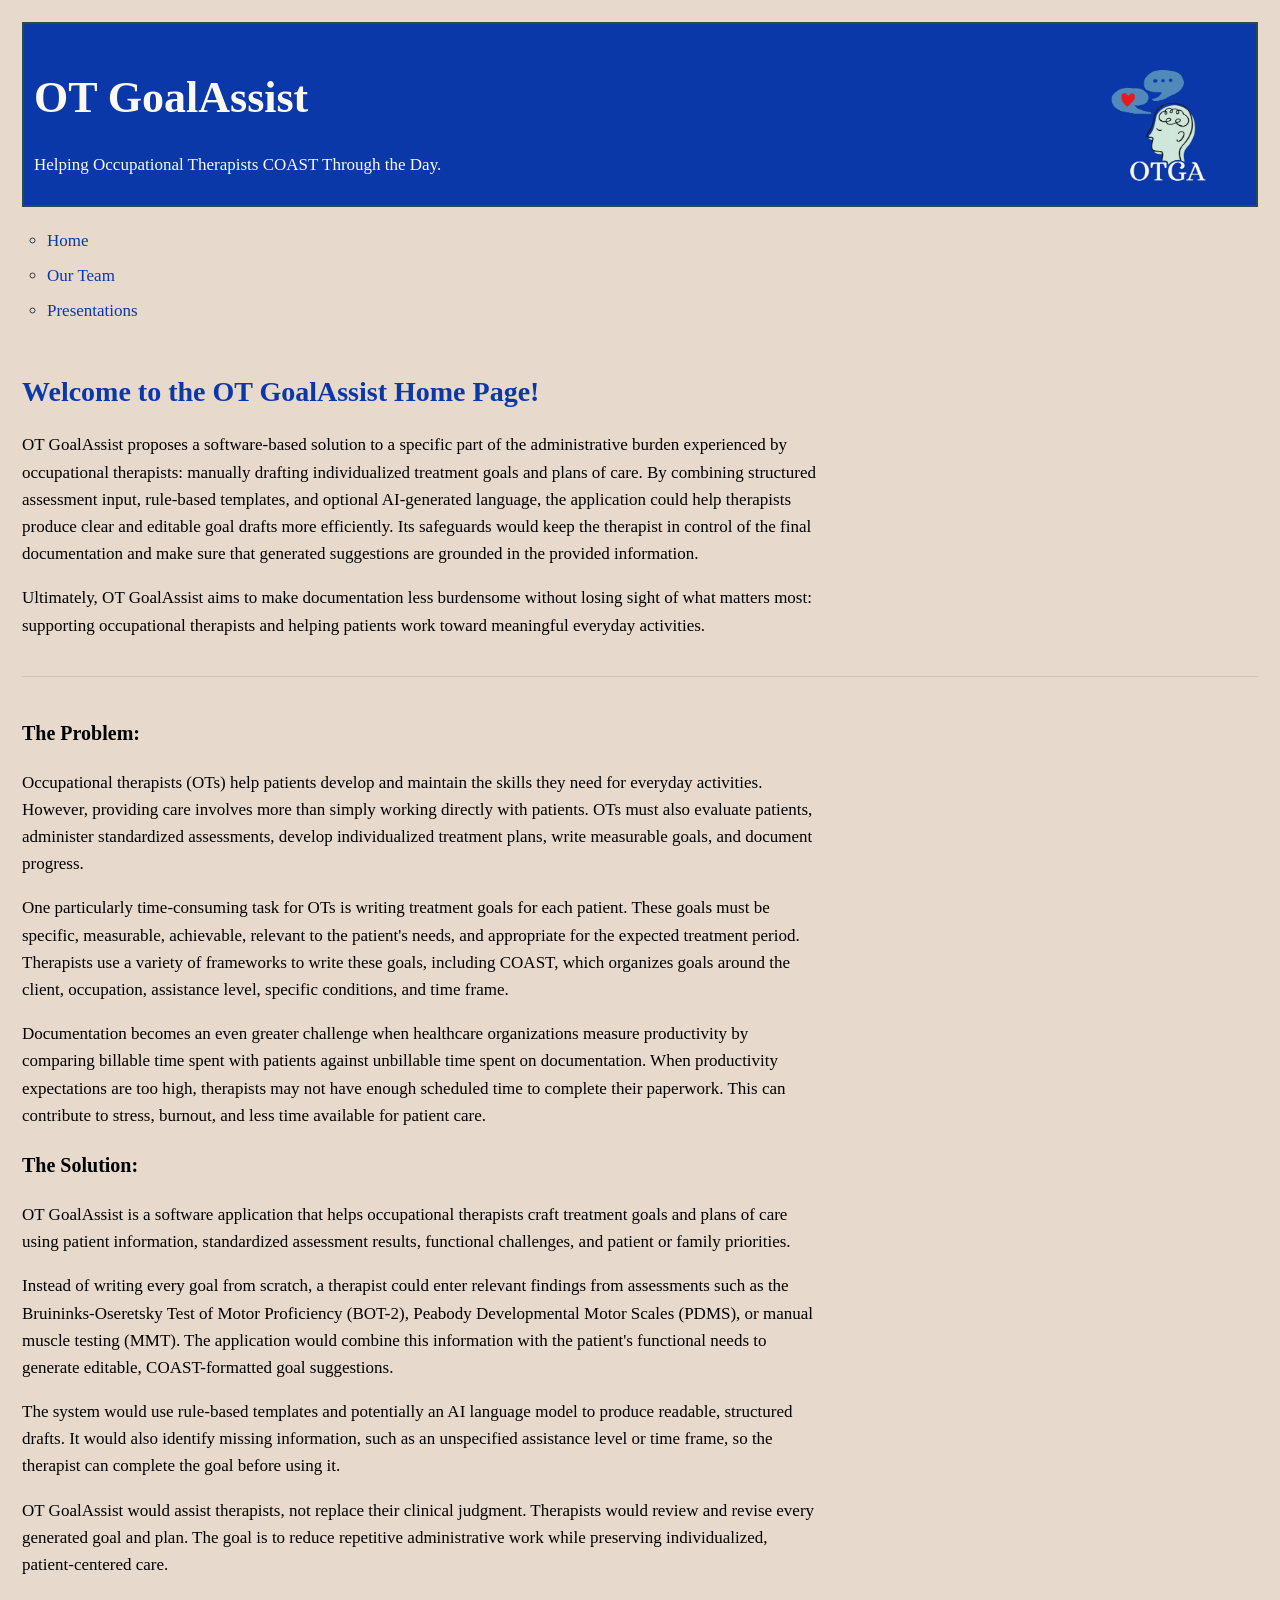
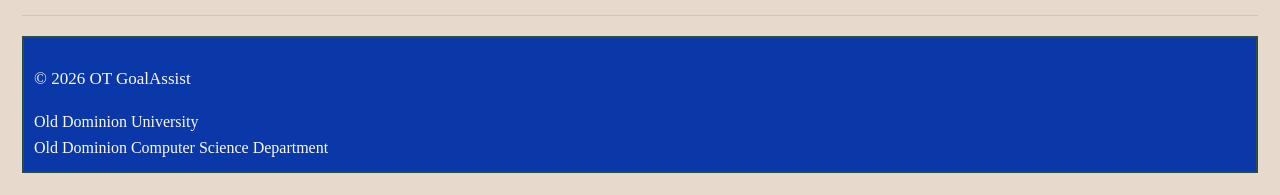
==== index.html @ dee78c77 "Update index.html" ====
<!DOCTYPE html>
<html lang="en">
<head>
    <meta charset="UTF-8">
    <meta name="viewport" content="width=device-width, initial-scale=1.0">
    <title>OT GoalAssist - Home Page</title>
  
    <link rel="stylesheet" href="style.css">
    <link rel="stylesheet" href="std.css">
</head>
<body>
    <header class="site-header" style="border: 2px solid #2a4d40; padding: 10px; background-color: #0b38a8;">
        <div class="container header-inner">
            <img src="otga.png" alt="OTGA logo" class="logo" />
            <div class="brand">
                <h1>OT GoalAssist</h1>
                <p class="p2">Helping Occupational Therapists COAST Through the Day.</p>
            </div>
        </div>
    </header>

<nav class="main-nav">
        <div class="container nav-inner">
            <ul>
                <li><a href="index.html">Home</a></li>
                <li><a href="bios.html">Our Team</a></li>
                <li><a href="ppt.html">Presentations</a></li>
            </ul>  
        </div>
    </nav>

    <main class="home">
        <section class="welcome-section">
            <h2>Welcome to the OT GoalAssist Home Page!</h2>
            <p>
                OT GoalAssist proposes a software-based solution to a specific part of the administrative
                burden experienced by occupational therapists: manually drafting individualized
                treatment goals and plans of care. By combining structured assessment input, rule-based
                templates, and optional AI-generated language, the application could help therapists produce clear and editable goal drafts more efficiently. Its safeguards would keep the
                therapist in control of the final documentation and make sure that generated suggestions
                are grounded in the provided information.
            </p>
            <p> </p>
            <p>
                Ultimately, OT GoalAssist aims to make documentation less burdensome without losing
                sight of what matters most: supporting occupational therapists and helping patients work
                toward meaningful everyday activities.
            </p>
        </section>

        <section class="The-Problem">
            <h3></h3>
            <p>
                
              </p>
            <h3></h3>
            <p>
                
              </p>
            <h3>The Problem:</h3>
            <p>
                Occupational therapists (OTs) help patients develop and maintain the skills they need for
                everyday activities. However, providing care involves more than simply working directly
                with patients. OTs must also evaluate patients, administer standardized assessments,
                develop individualized treatment plans, write measurable goals, and document progress.
              </p>
            <p> </p>
              <p>
                One particularly time-consuming task for OTs is writing treatment goals for each patient.
                These goals must be specific, measurable, achievable, relevant to the patient's needs, and
                appropriate for the expected treatment period. Therapists use a variety of frameworks to
                write these goals, including COAST, which organizes goals around the client, occupation,
                assistance level, specific conditions, and time frame.
              </p>
            <p> </p>
               <p> 
                Documentation becomes an even greater challenge when healthcare organizations
                measure productivity by comparing billable time spent with patients against unbillable
                time spent on documentation. When productivity expectations are too high, therapists
                may not have enough scheduled time to complete their paperwork. This can contribute to
                stress, burnout, and less time available for patient care.
            </p>
          <h3>The Solution:</h3>
            <p>
                OT GoalAssist is a software application that helps occupational therapists craft treatment
                goals and plans of care using patient information, standardized assessment results,
                functional challenges, and patient or family priorities.
              </p>
            <p> </p>
            <p>
                Instead of writing every goal from scratch, a therapist could enter relevant findings from
                assessments such as the Bruininks-Oseretsky Test of Motor Proficiency (BOT-2),
                Peabody Developmental Motor Scales (PDMS), or manual muscle testing (MMT). The
                application would combine this information with the patient's functional needs to
                generate editable, COAST-formatted goal suggestions.
              </p>
            <p> </p>
            <p>
                The system would use rule-based templates and potentially an AI language model to
                produce readable, structured drafts. It would also identify missing information, such as an
                unspecified assistance level or time frame, so the therapist can complete the goal before
                using it.
              </p>
            <p> </p>
            <p>
                OT GoalAssist would assist therapists, not replace their clinical judgment.
                Therapists would review and revise every generated goal and plan. The goal is to reduce
                repetitive administrative work while preserving individualized, patient-centered care.
            </p>
        </section>
    </main>

    <footer class="site-footer" style="border: 2px solid #2a4d40; padding: 10px; background-color: #0b38a8; margin-top: 20px;">
        <p class="p2">© 2026 OT GoalAssist</p> <a href="http://www.odu.edu/" style="color: #fcf9f2;">Old Dominion University</a> <br> <a href="http://www.cs.odu.edu" style="color: #fcf9f2;">Old Dominion Computer Science Department</a>
    </footer>

</body>
</html>
---- std.css ----
body {
    font-family: Cambria, Cochin, Georgia, Times, 'Times New Roman', serif;
    background-color: #e7d9cb;
    color: #2f3e46;
    margin: 22px;
    line-height: 1.6;
}

h1 {
    color: #fcf9f2;
    font-size: 44px;
    margin-bottom: 10px;
}

h2 {
    color: #0b38a8;
    font-size: 28px;
    margin-top: 25px;
    margin-bottom: 10px;
}

h3 {
    color: #000000;
    font-size: 20px;
}

p {
    color: #000000;
    font-size: 17px;
    max-width: 800px;
}

ul {
    list-style-type: circle;
    padding-left: 25px;
    margin-top: 10px;
    color: #2f3e46;
}

li {
    font-size: 17px;
    margin-bottom: 8px;
}

body > * {
    margin-bottom: 20px;
}

section {
    padding-bottom: 20px;
    margin-bottom: 20px;
    border-bottom: 1px solid #d4c4b6; 
    overflow: hidden; 
}

img {
    float: right;
    margin: 0 0 15px 20px;
    width: 200px;
    border-radius: 6px;
}

a {
    color: #0b38a8;
    text-decoration: none;
    transition: color 0.3s ease;
}

a:hover {
    color: #2a4d40;
    text-decoration: underline;
}

.p2 {
    color: #fcf9f2;
}

.logo {
    height: 135px;
    width: auto;
    object-fit: contain;
}

.portrait {
    border-radius: 50%;
    float: right;
    object: cover;
    height: 220px;
    width: 180px;
    margin: 0 0 10px 20px;
    object-position: center bottom;
}
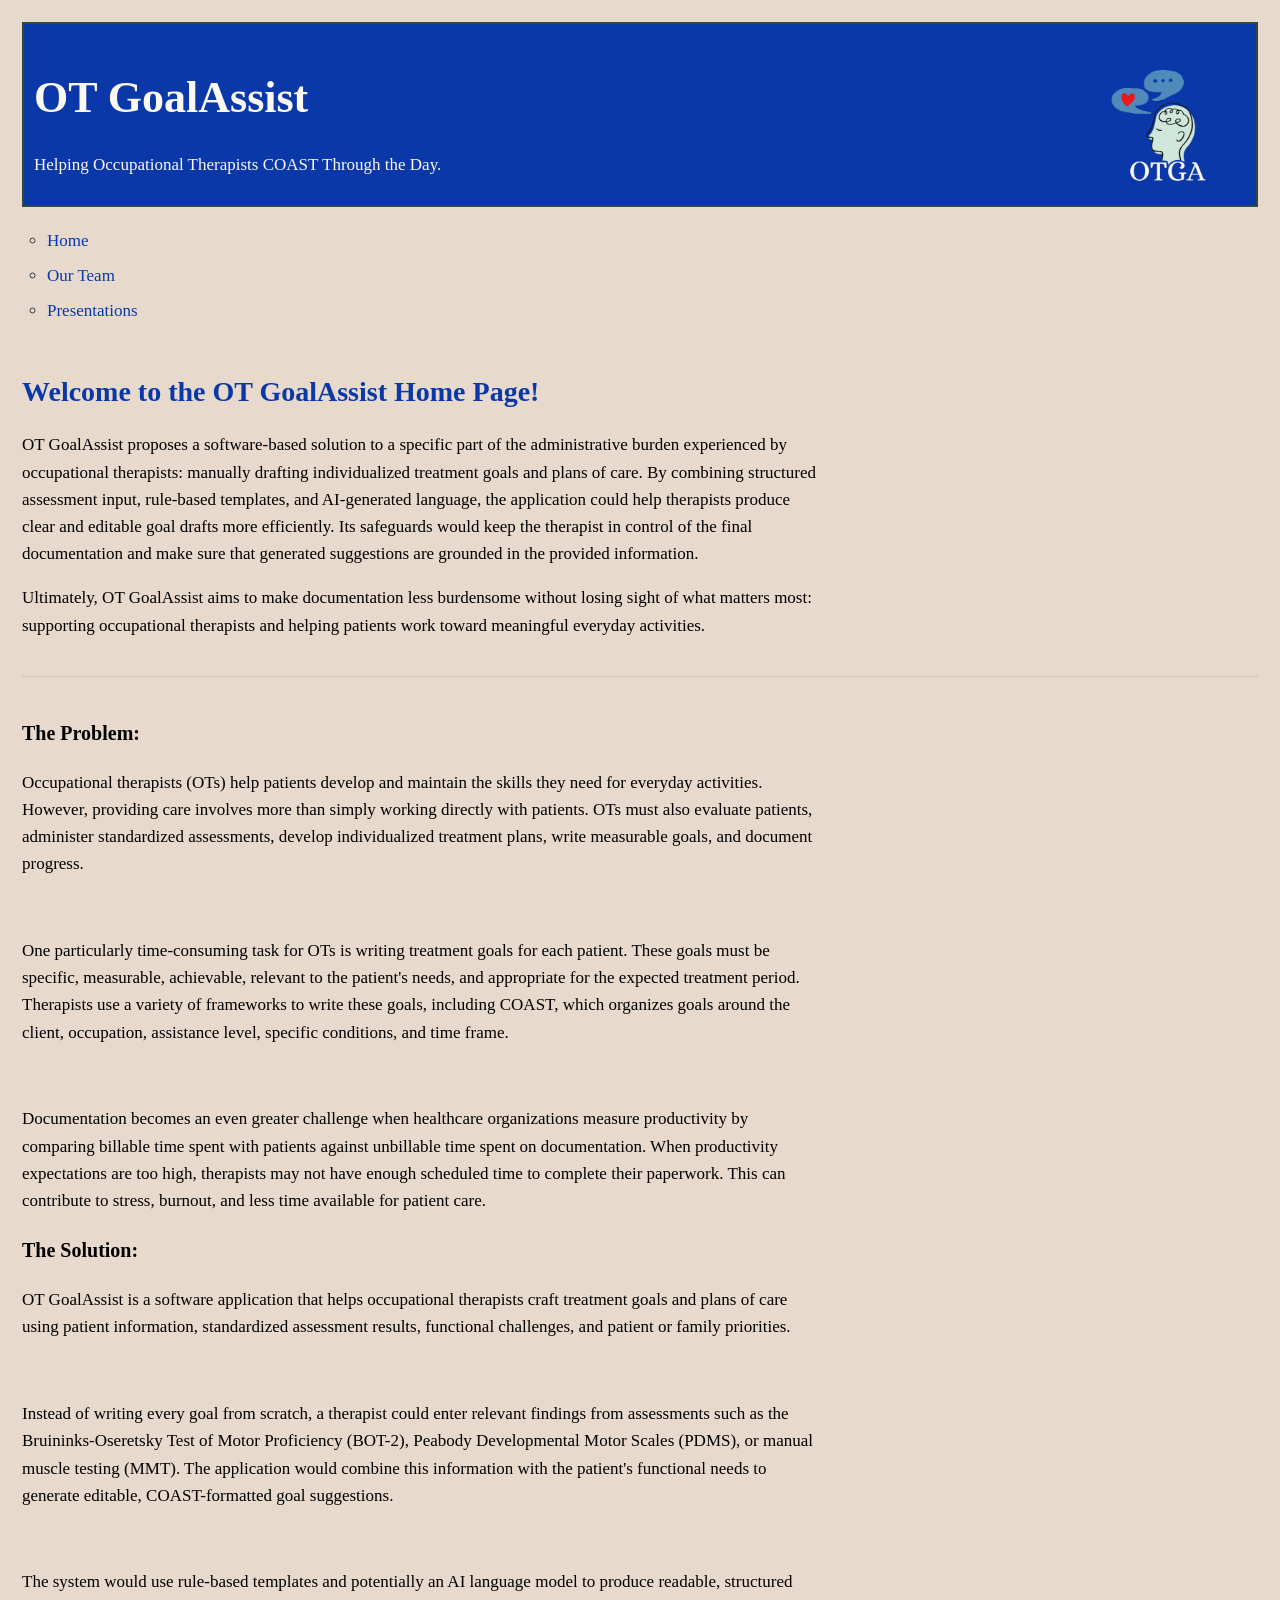
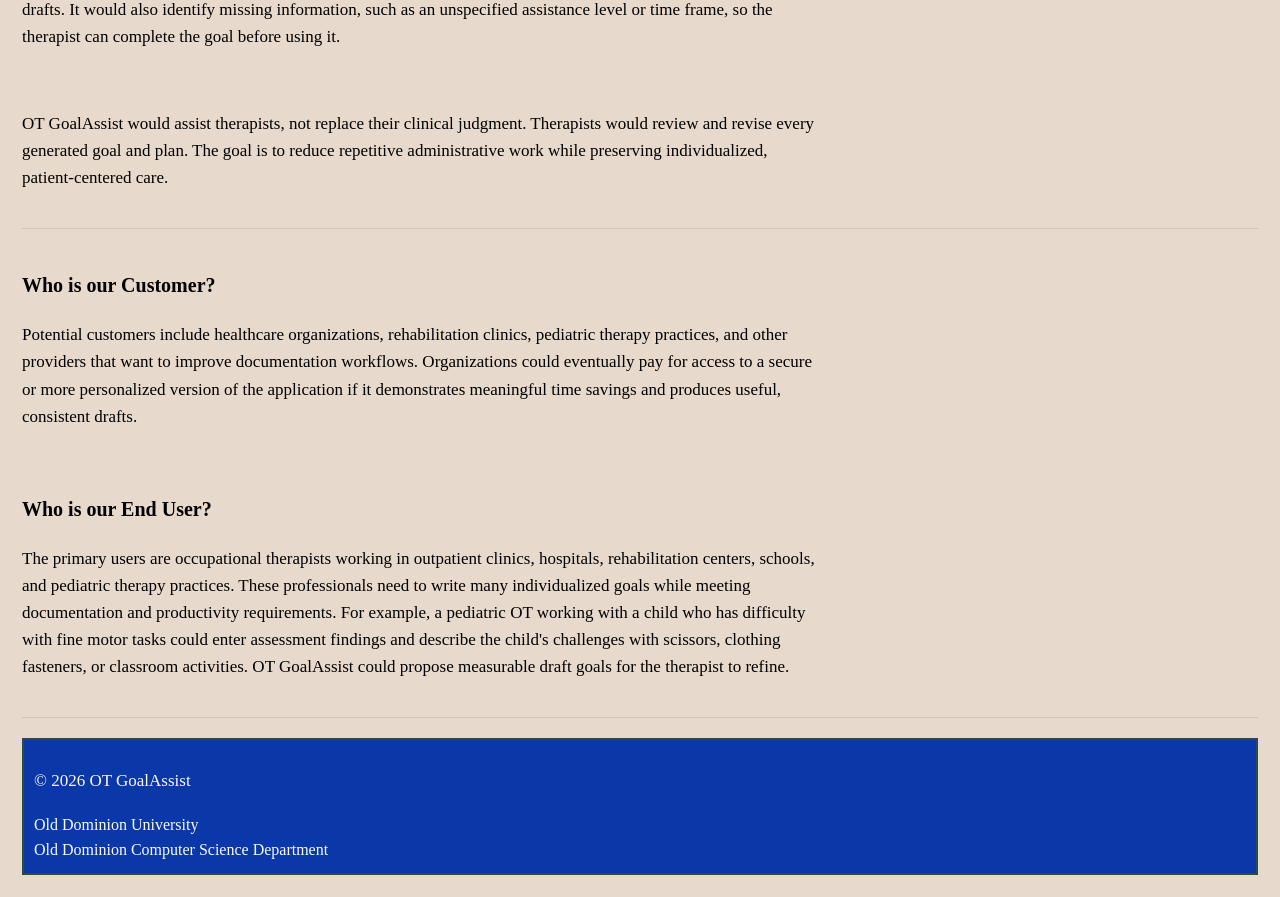
==== commit 5b1d066a: "customer and end user" ====
--- a/index.html
+++ b/index.html
@@ -36,7 +36,7 @@
                 OT GoalAssist proposes a software-based solution to a specific part of the administrative
                 burden experienced by occupational therapists: manually drafting individualized
                 treatment goals and plans of care. By combining structured assessment input, rule-based
-                templates, and optional AI-generated language, the application could help therapists produce clear and editable goal drafts more efficiently. Its safeguards would keep the
+                templates, and AI-generated language, the application could help therapists produce clear and editable goal drafts more efficiently. Its safeguards would keep the
                 therapist in control of the final documentation and make sure that generated suggestions
                 are grounded in the provided information.
             </p>
@@ -64,7 +64,7 @@
                 with patients. OTs must also evaluate patients, administer standardized assessments,
                 develop individualized treatment plans, write measurable goals, and document progress.
               </p>
-            <p> </p>
+            <br>
               <p>
                 One particularly time-consuming task for OTs is writing treatment goals for each patient.
                 These goals must be specific, measurable, achievable, relevant to the patient's needs, and
@@ -72,7 +72,7 @@
                 write these goals, including COAST, which organizes goals around the client, occupation,
                 assistance level, specific conditions, and time frame.
               </p>
-            <p> </p>
+            <br>
                <p> 
                 Documentation becomes an even greater challenge when healthcare organizations
                 measure productivity by comparing billable time spent with patients against unbillable
@@ -86,7 +86,7 @@
                 goals and plans of care using patient information, standardized assessment results,
                 functional challenges, and patient or family priorities.
               </p>
-            <p> </p>
+            <br>
             <p>
                 Instead of writing every goal from scratch, a therapist could enter relevant findings from
                 assessments such as the Bruininks-Oseretsky Test of Motor Proficiency (BOT-2),
@@ -94,19 +94,39 @@
                 application would combine this information with the patient's functional needs to
                 generate editable, COAST-formatted goal suggestions.
               </p>
-            <p> </p>
+            <br>
             <p>
                 The system would use rule-based templates and potentially an AI language model to
                 produce readable, structured drafts. It would also identify missing information, such as an
                 unspecified assistance level or time frame, so the therapist can complete the goal before
                 using it.
               </p>
-            <p> </p>
+            <br>
             <p>
                 OT GoalAssist would assist therapists, not replace their clinical judgment.
                 Therapists would review and revise every generated goal and plan. The goal is to reduce
                 repetitive administrative work while preserving individualized, patient-centered care.
             </p>
+        </section>
+        <section>
+            <h3>Who is our Customer?</h3>
+                <p>
+                Potential customers include healthcare organizations, rehabilitation clinics, pediatric therapy
+                practices, and other providers that want to improve documentation workflows. Organizations
+                could eventually pay for access to a secure or more personalized version of the application if
+                it demonstrates meaningful time savings and produces useful, consistent drafts.
+                </p>
+            <br>
+            <h3>Who is our End User?</h3>
+                <p>
+                The primary users are occupational therapists working in outpatient clinics, hospitals,
+                rehabilitation centers, schools, and pediatric therapy practices. These professionals need to
+                write many individualized goals while meeting documentation and productivity
+                requirements. For example, a pediatric OT working with a child who has difficulty with fine motor tasks
+                could enter assessment findings and describe the child's challenges with scissors, clothing
+                fasteners, or classroom activities. OT GoalAssist could propose measurable draft goals for
+                the therapist to refine.
+                </p>
         </section>
     </main>
 
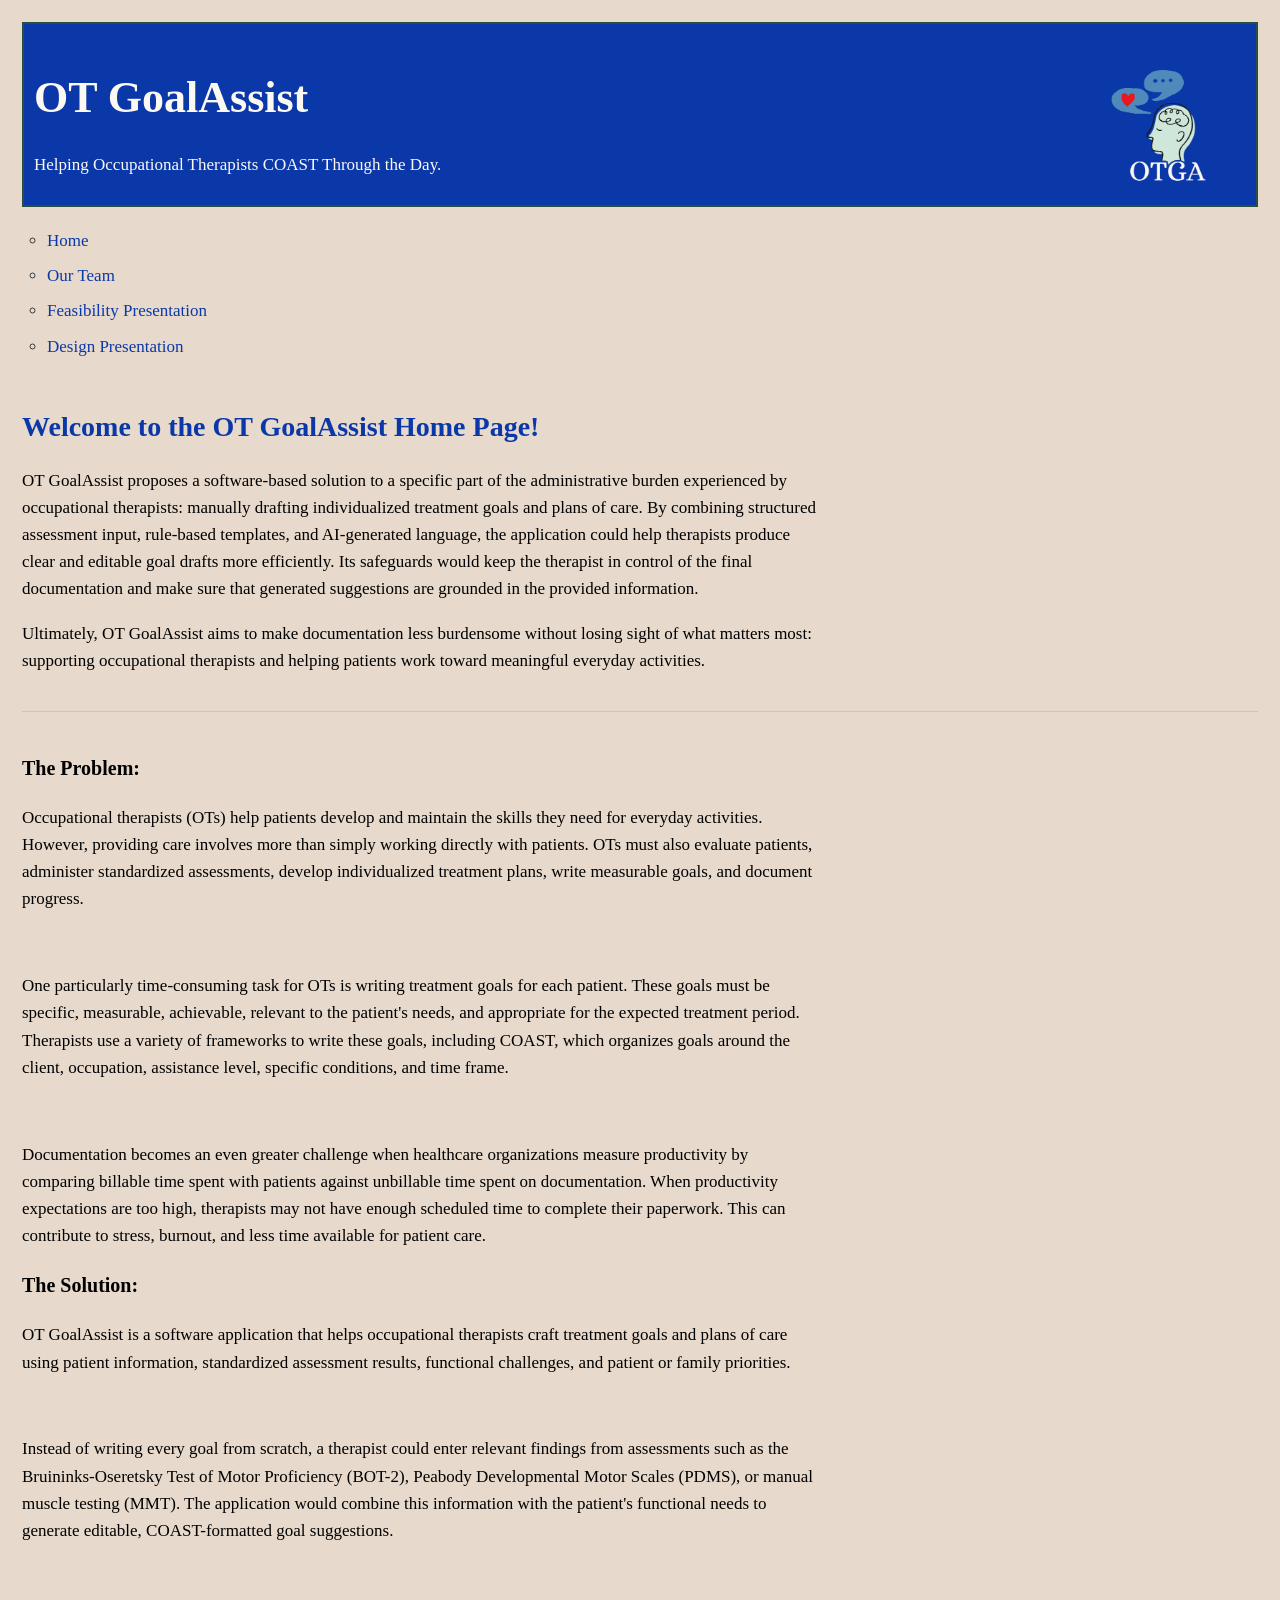
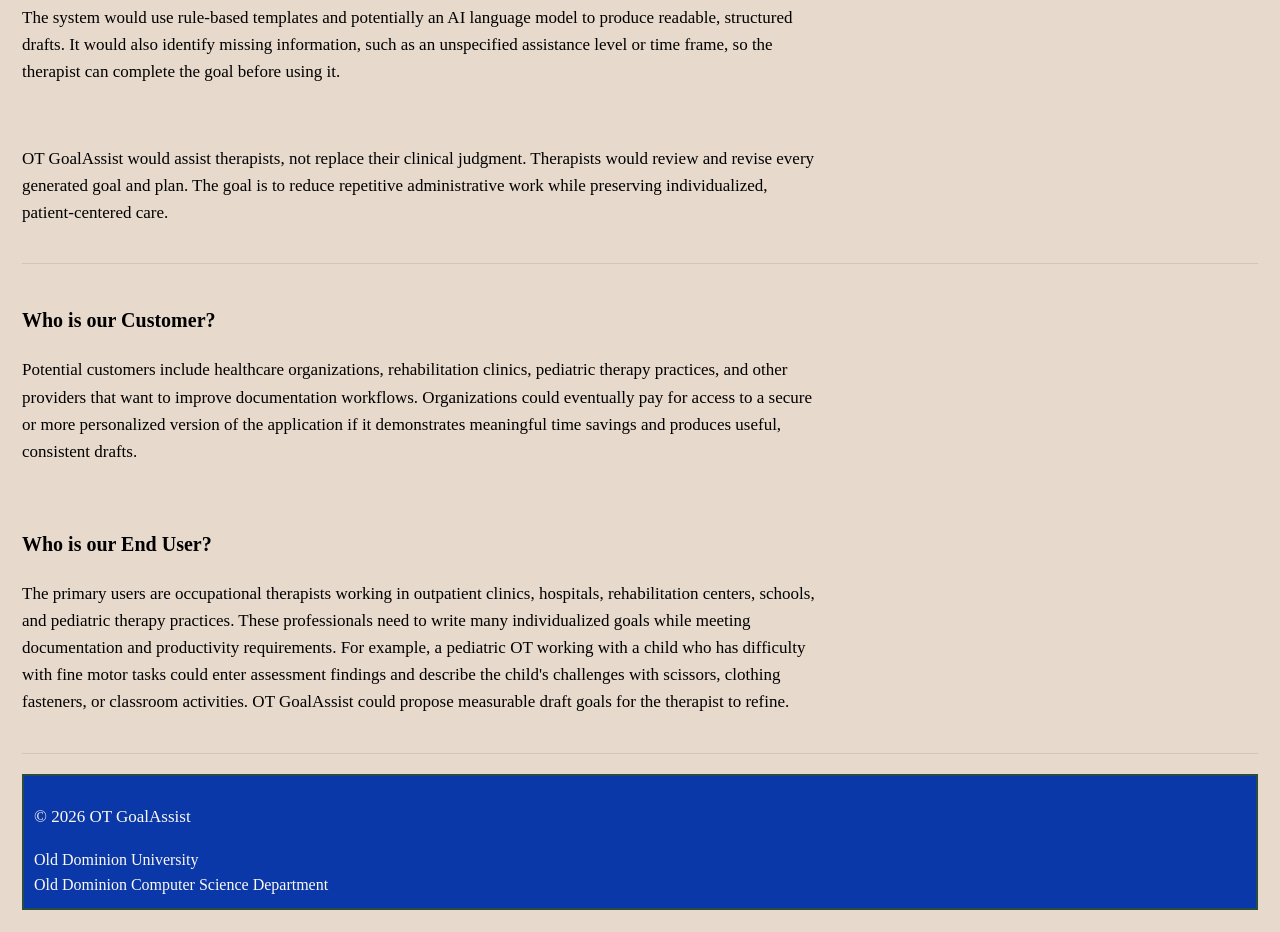
==== commit 9fd0107e: "Update index.html" ====
--- a/index.html
+++ b/index.html
@@ -24,7 +24,8 @@
             <ul>
                 <li><a href="index.html">Home</a></li>
                 <li><a href="bios.html">Our Team</a></li>
-                <li><a href="ppt.html">Presentations</a></li>
+                <li><a href="ppt.html">Feasibility Presentation</a></li>
+                <li><a href="designppt.html">Design Presentation</a></li>
             </ul>  
         </div>
     </nav>
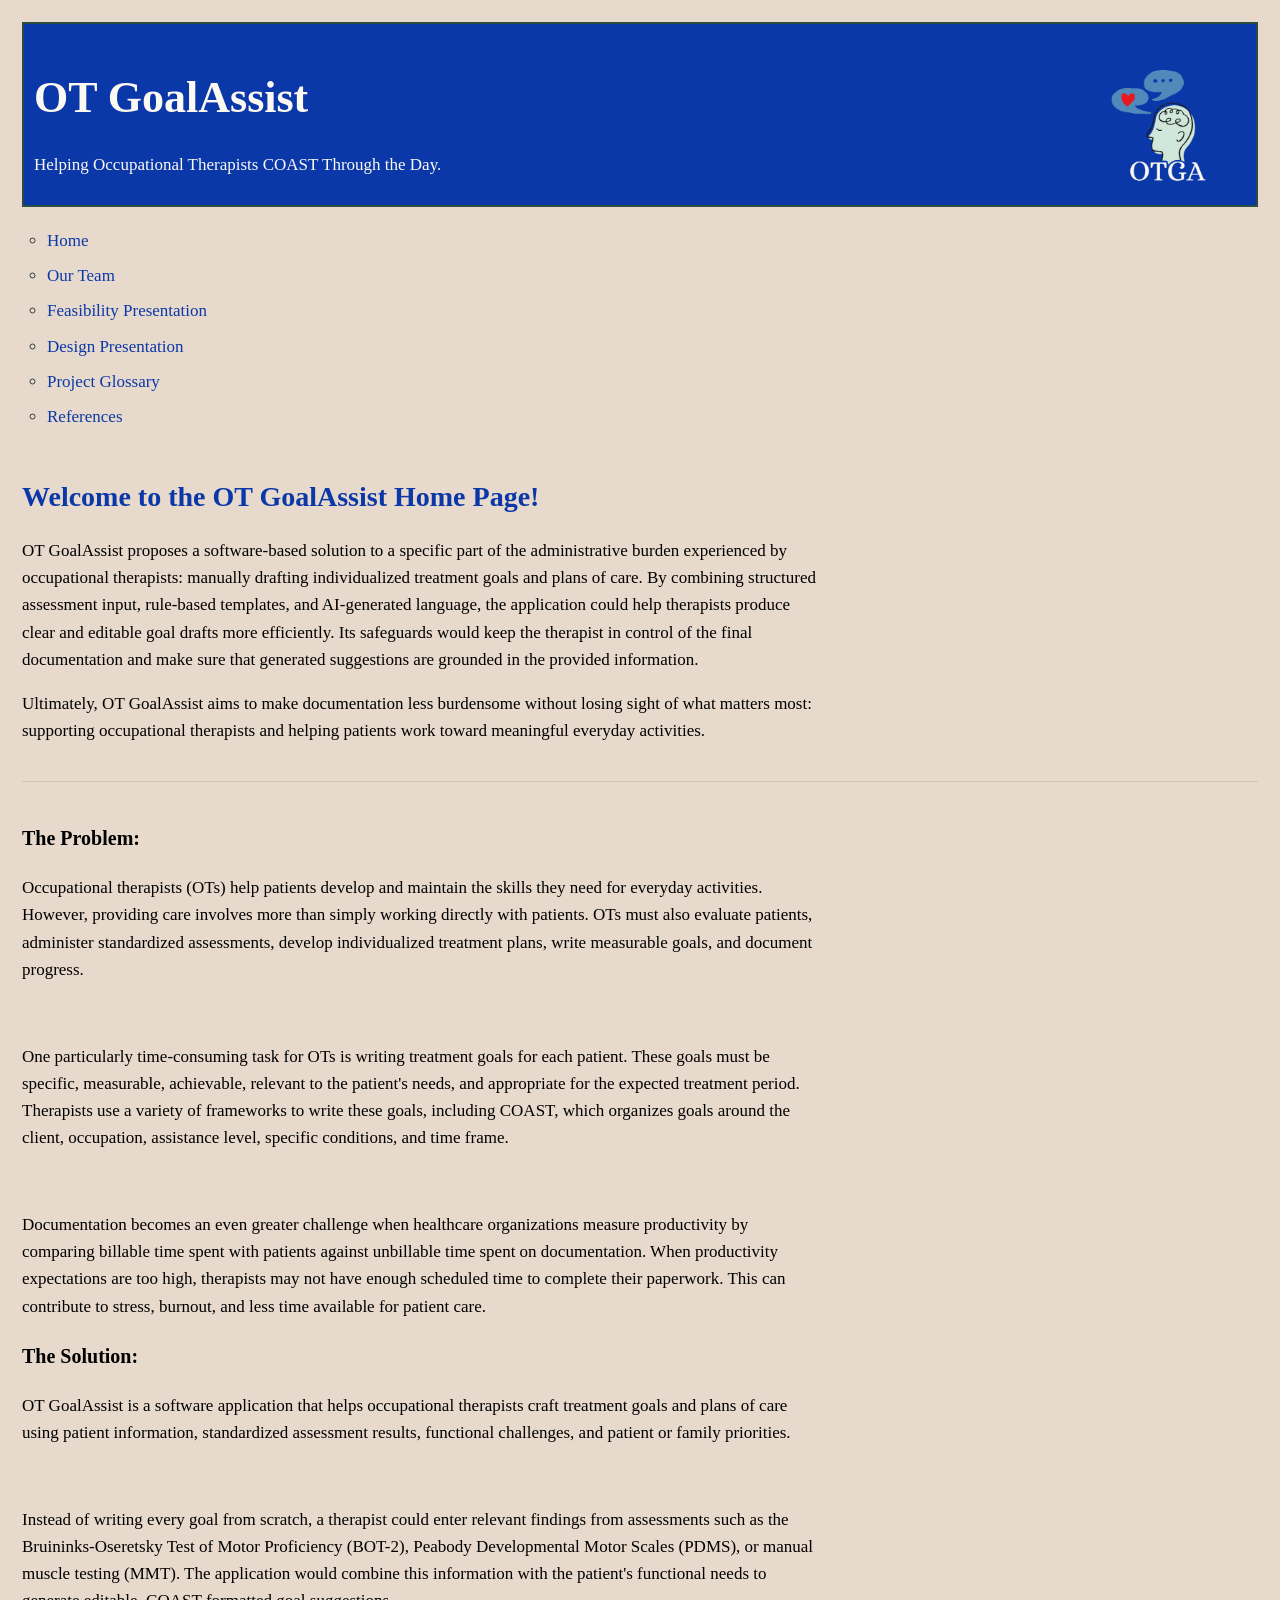
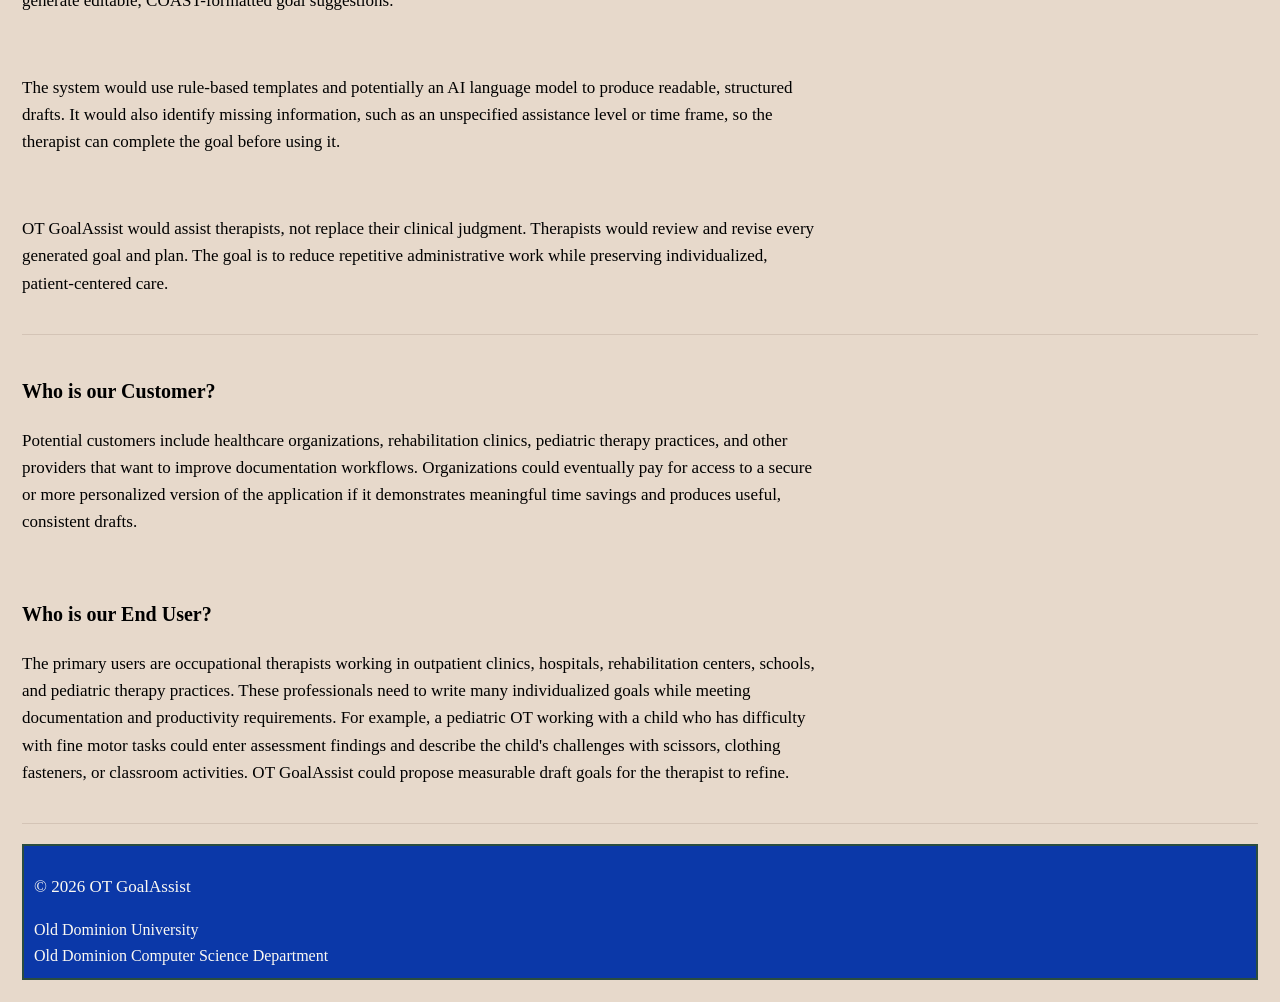
==== commit a2b3f1c3: "Update index.html" ====
--- a/index.html
+++ b/index.html
@@ -26,6 +26,8 @@
                 <li><a href="bios.html">Our Team</a></li>
                 <li><a href="ppt.html">Feasibility Presentation</a></li>
                 <li><a href="designppt.html">Design Presentation</a></li>
+                <li><a href="glos.html">Project Glossary</a></li>
+                <li><a href="ref.html">References</a></li> 
             </ul>  
         </div>
     </nav>
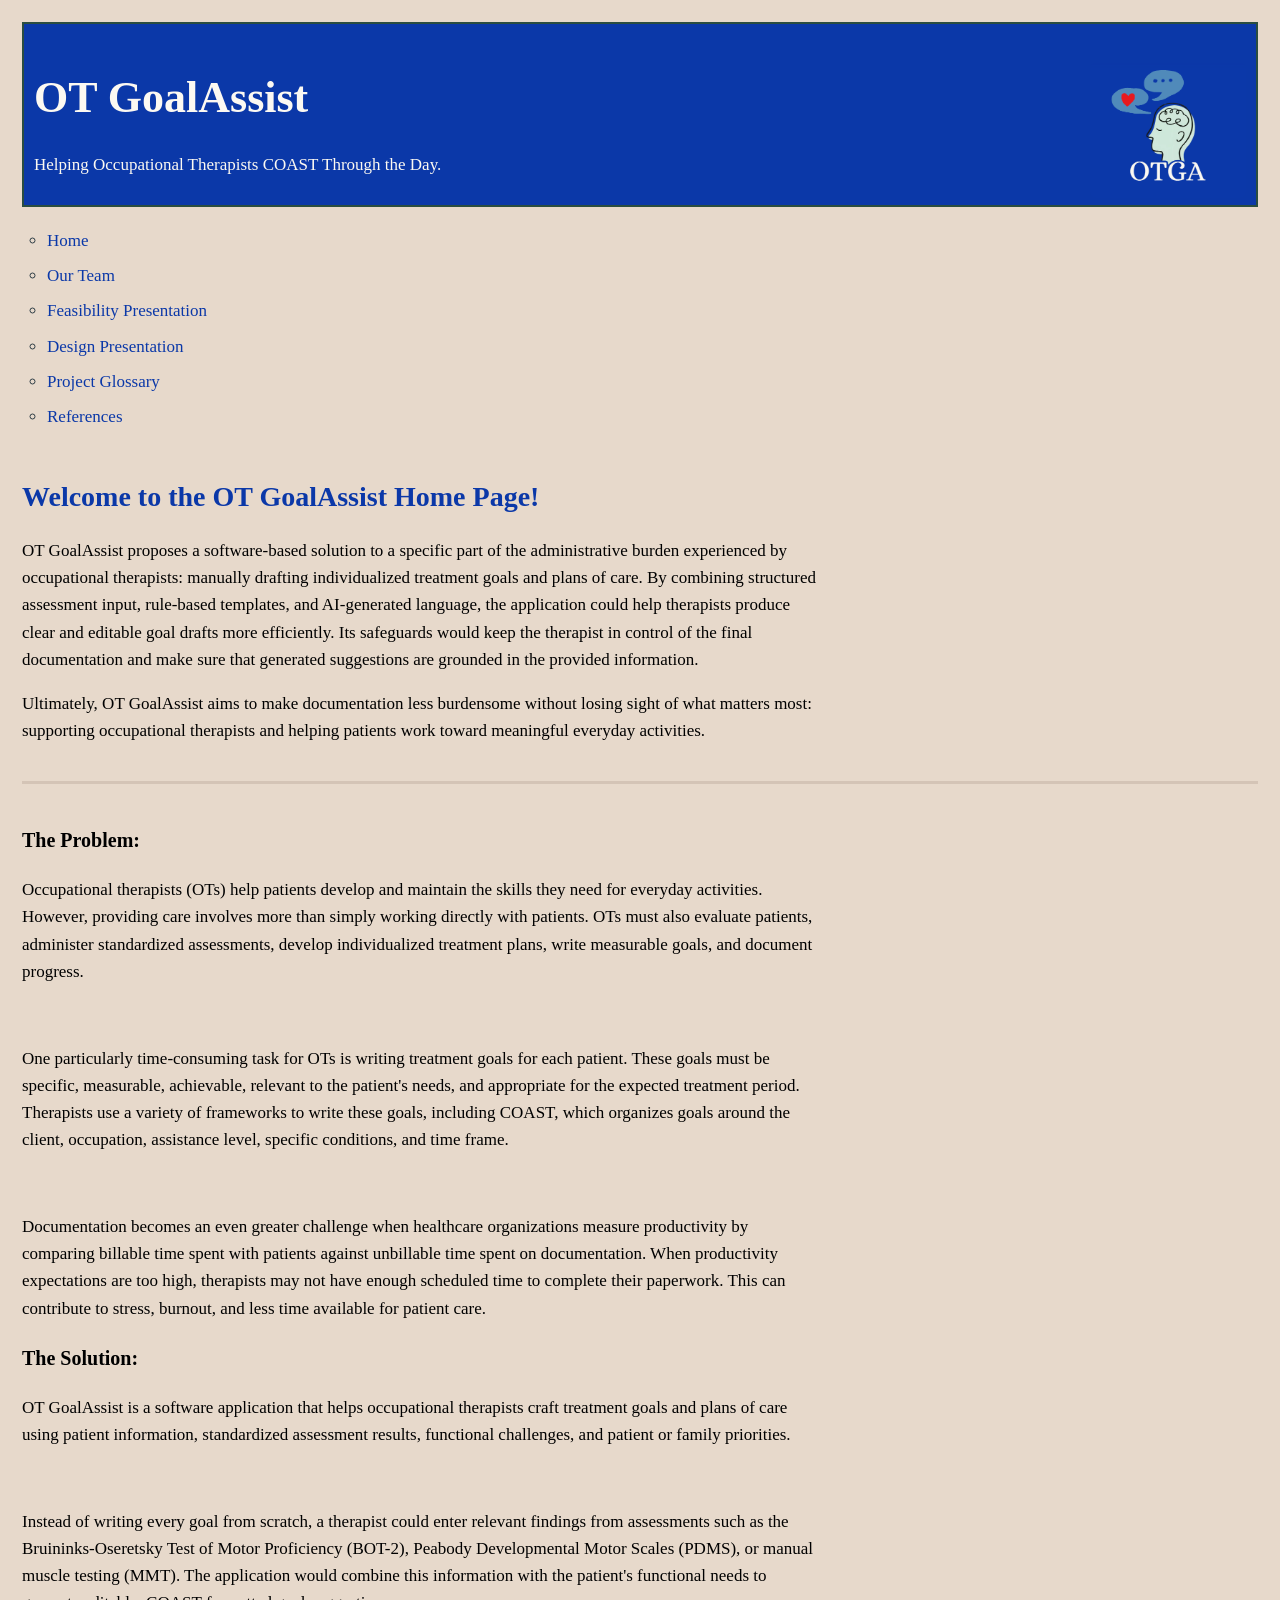
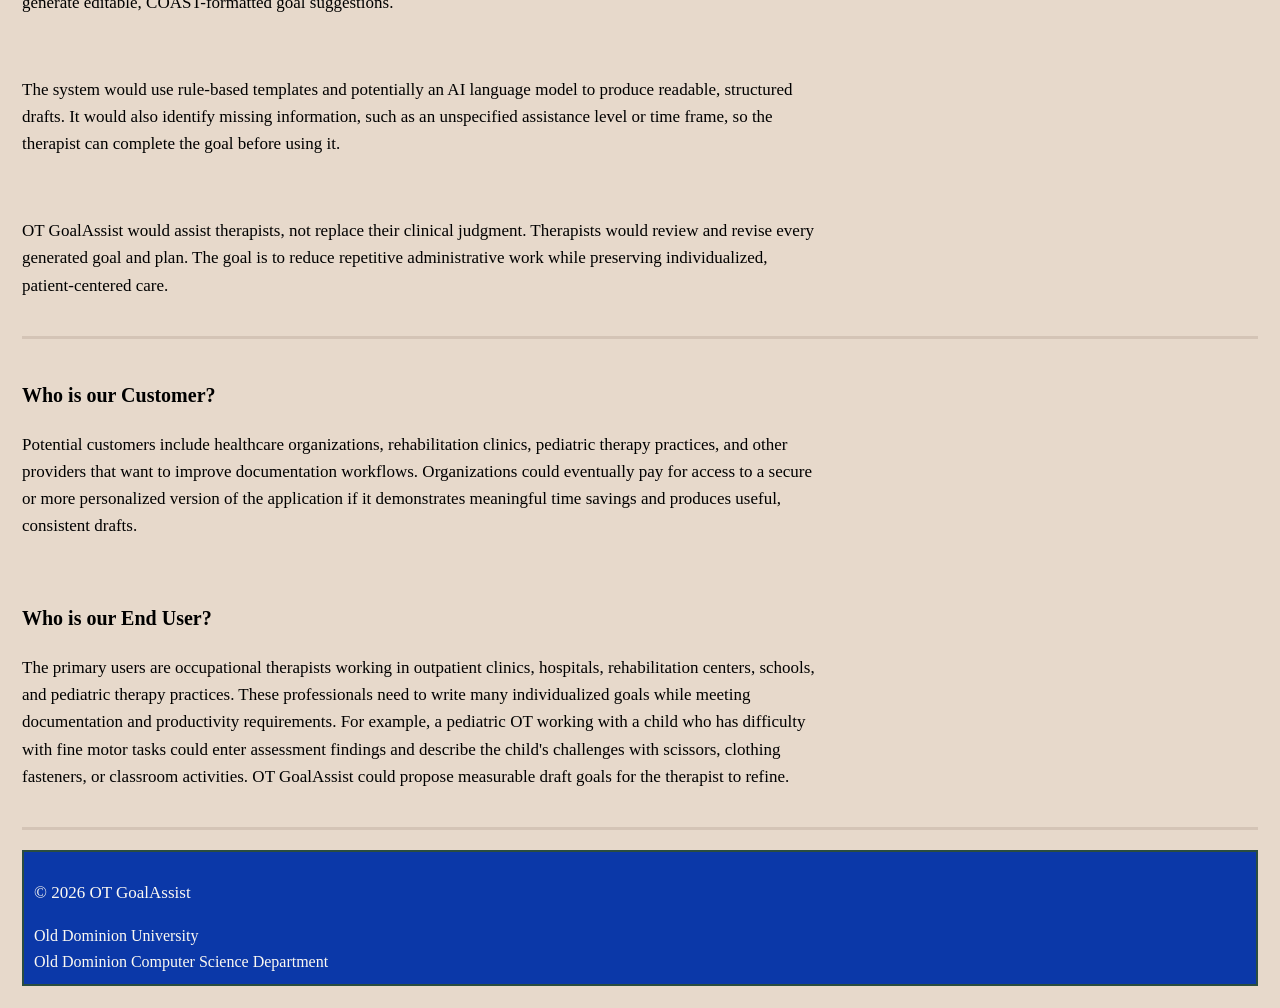
==== commit a7f2f56a: "Update index.html" ====
--- a/index.html
+++ b/index.html
@@ -60,7 +60,7 @@
             <p>
                 
               </p>
-            <h3>The Problem:</h3>
+            <h3 style=color: #dc2626;>The Problem:</h3>
             <p>
                 Occupational therapists (OTs) help patients develop and maintain the skills they need for
                 everyday activities. However, providing care involves more than simply working directly
@@ -83,7 +83,7 @@
                 may not have enough scheduled time to complete their paperwork. This can contribute to
                 stress, burnout, and less time available for patient care.
             </p>
-          <h3>The Solution:</h3>
+          <h3 style=color: #274e13;>The Solution:</h3>
             <p>
                 OT GoalAssist is a software application that helps occupational therapists craft treatment
                 goals and plans of care using patient information, standardized assessment results,
--- a/std.css
+++ b/std.css
@@ -49,7 +49,7 @@
 section {
     padding-bottom: 20px;
     margin-bottom: 20px;
-    border-bottom: 1px solid #d4c4b6; 
+    border-bottom: 3px solid #d4c4b6; 
     overflow: hidden; 
 }
 
@@ -90,3 +90,14 @@
     margin: 0 0 10px 20px;
     object-position: center bottom;
 }
+
+.references {
+    font-family: "Times New Roman", Times, serif;
+    font-size: 12pt;
+    line-height: 2;
+}
+.references p {
+    padding-left: 0.5in;
+    text-indent: -0.5in;
+    margin: 0;
+}
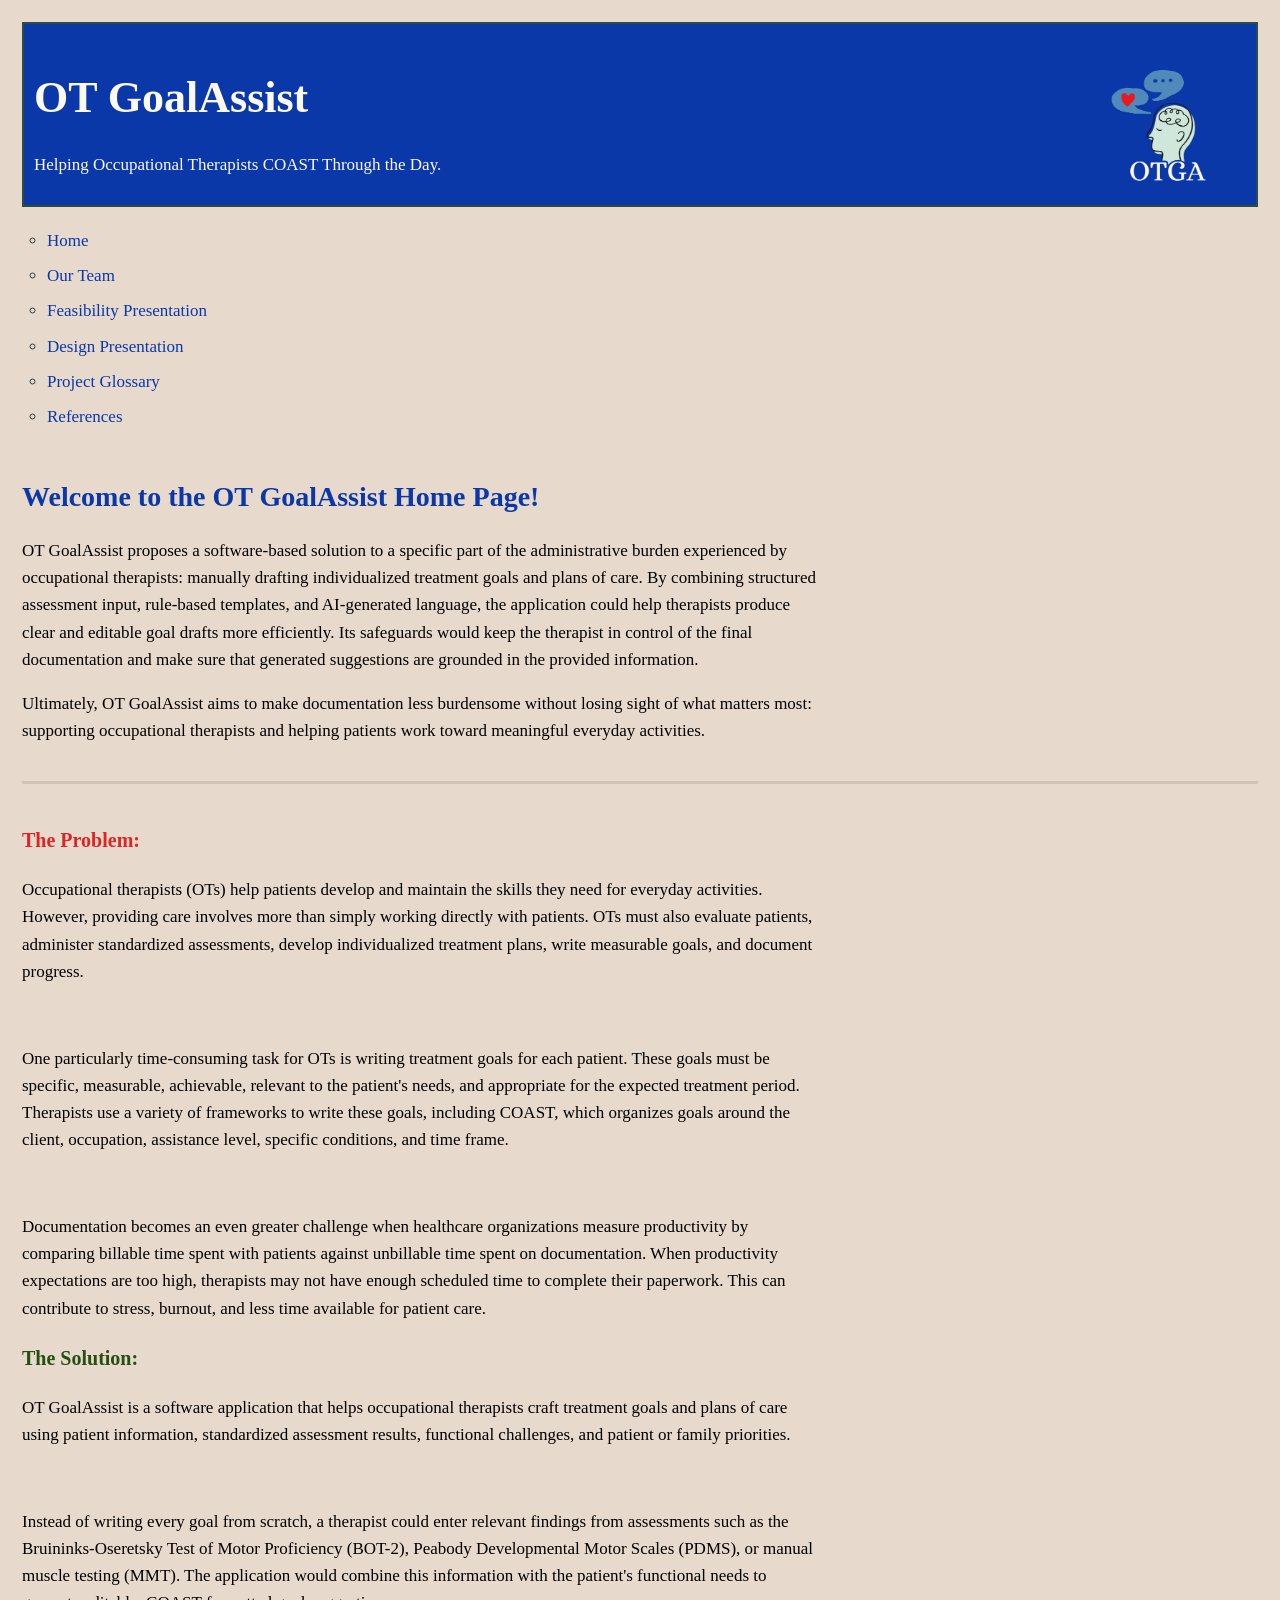
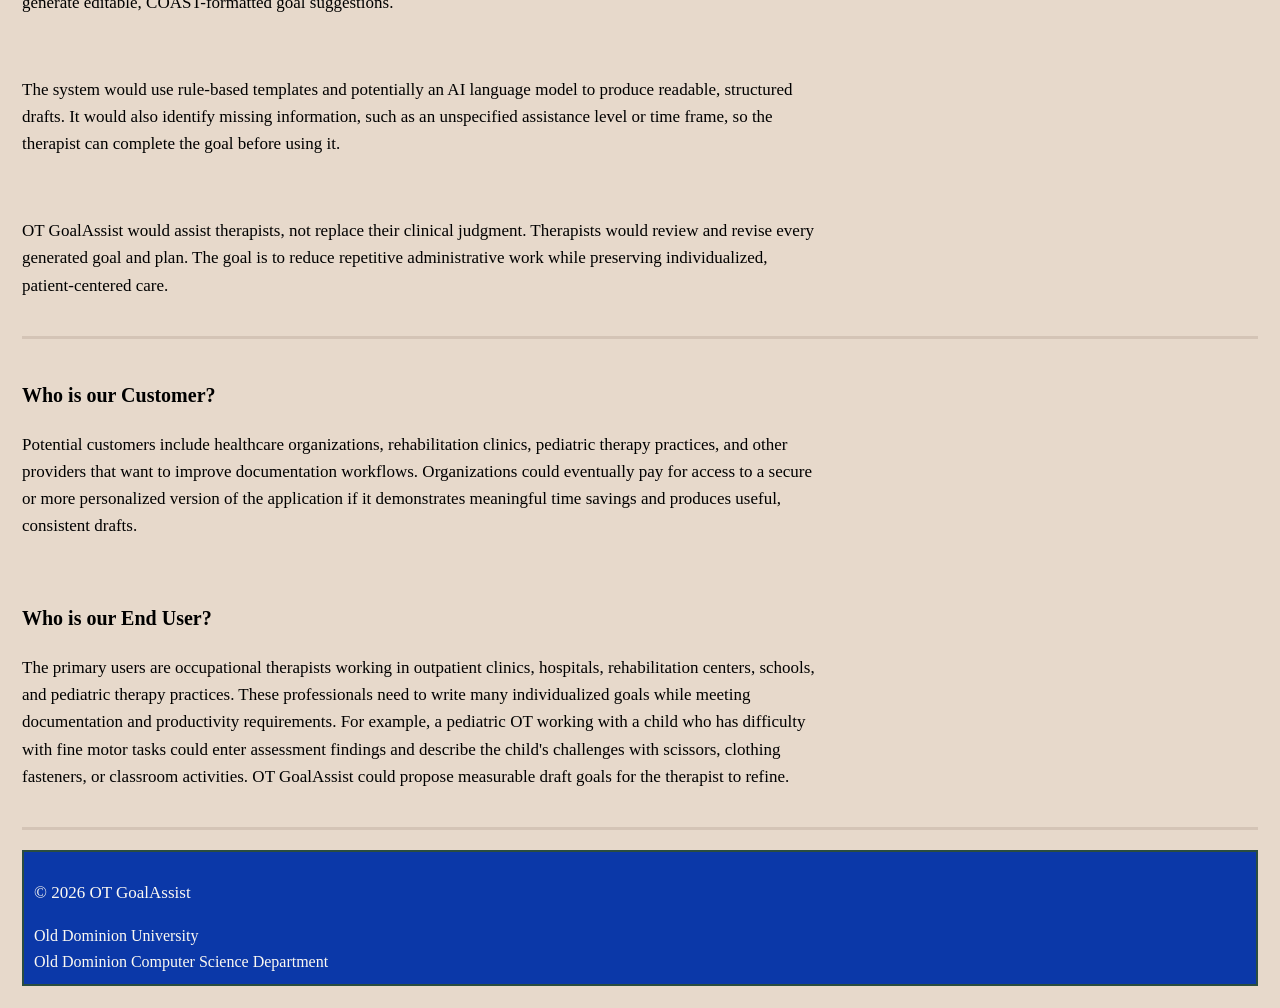
==== commit d91167b7: "Update index.html" ====
--- a/index.html
+++ b/index.html
@@ -52,15 +52,9 @@
         </section>
 
         <section class="The-Problem">
-            <h3></h3>
-            <p>
                 
               </p>
-            <h3></h3>
-            <p>
-                
-              </p>
-            <h3 style=color: #dc2626;>The Problem:</h3>
+            <h3 style="color: #dc2626;">The Problem:</h3>
             <p>
                 Occupational therapists (OTs) help patients develop and maintain the skills they need for
                 everyday activities. However, providing care involves more than simply working directly
@@ -83,7 +77,7 @@
                 may not have enough scheduled time to complete their paperwork. This can contribute to
                 stress, burnout, and less time available for patient care.
             </p>
-          <h3 style=color: #274e13;>The Solution:</h3>
+          <h3 style="color: #274e13;">The Solution:</h3>
             <p>
                 OT GoalAssist is a software application that helps occupational therapists craft treatment
                 goals and plans of care using patient information, standardized assessment results,
--- a/std.css
+++ b/std.css
@@ -101,3 +101,6 @@
     text-indent: -0.5in;
     margin: 0;
 }
+.glos p {
+border-bottom: 3px solid #d4c4b6;
+}
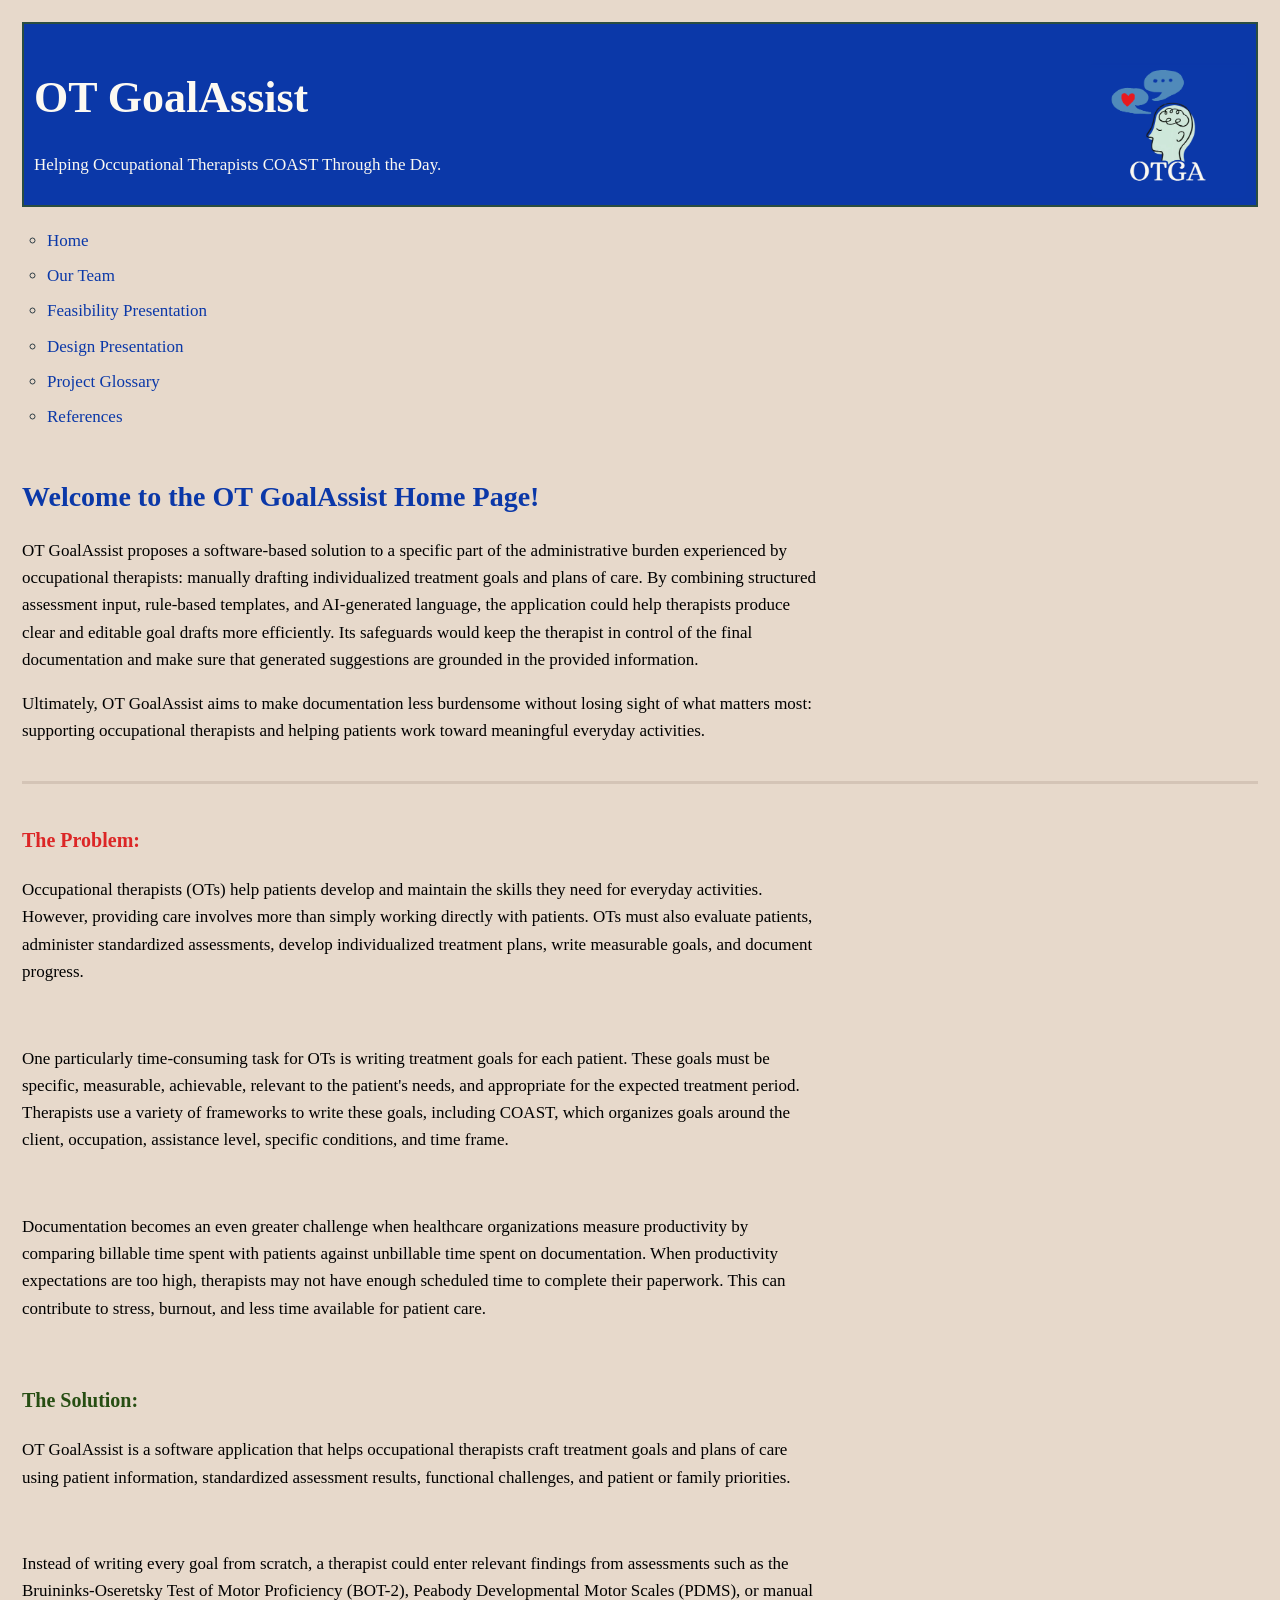
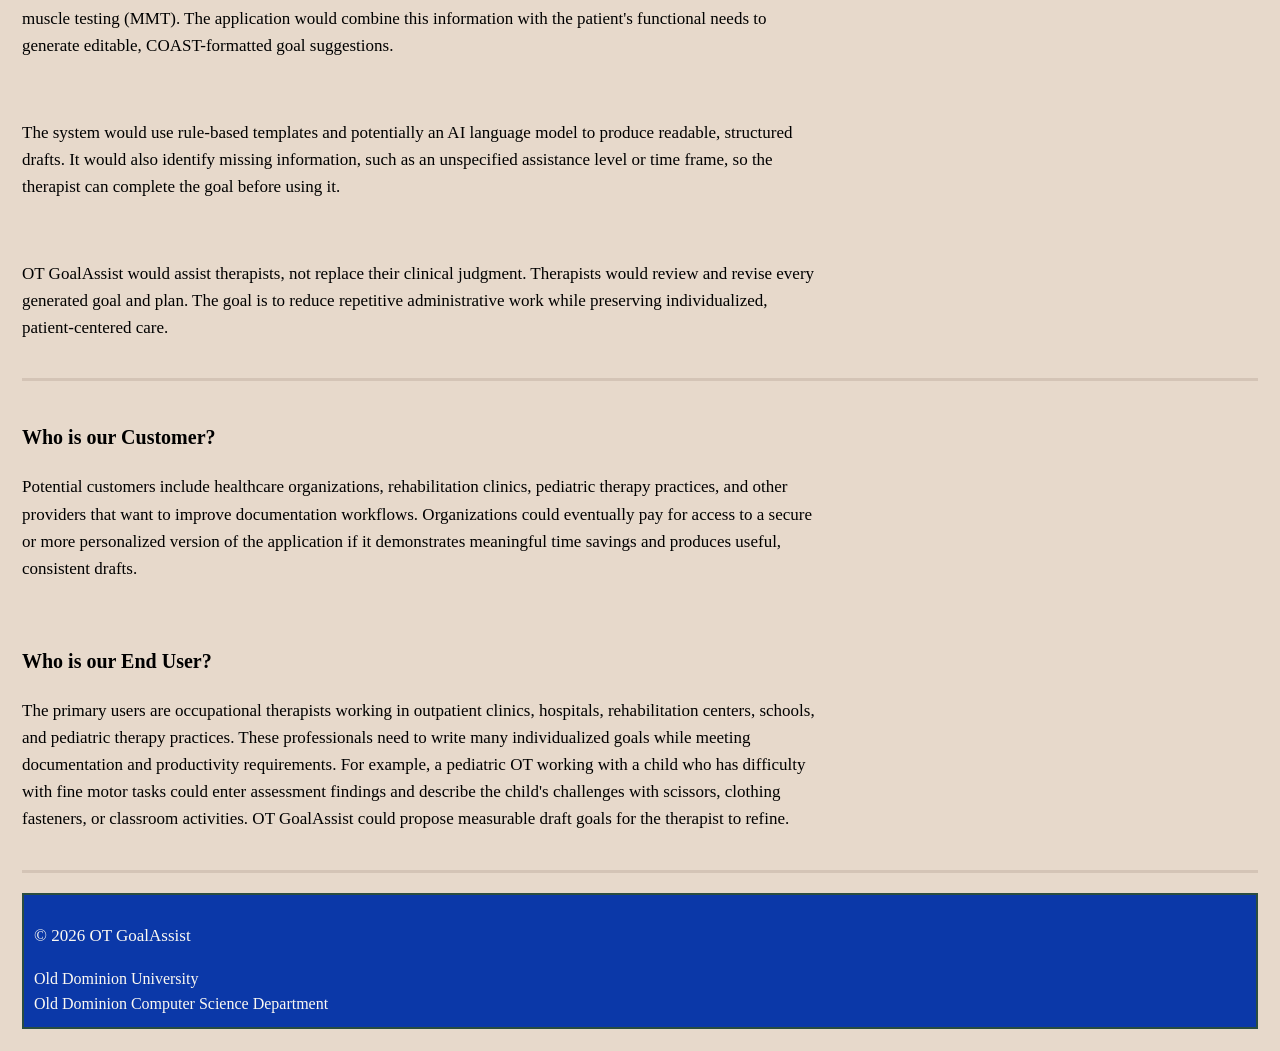
==== commit d7624db7: "Update index.html" ====
--- a/index.html
+++ b/index.html
@@ -77,6 +77,7 @@
                 may not have enough scheduled time to complete their paperwork. This can contribute to
                 stress, burnout, and less time available for patient care.
             </p>
+            <br>
           <h3 style="color: #274e13;">The Solution:</h3>
             <p>
                 OT GoalAssist is a software application that helps occupational therapists craft treatment
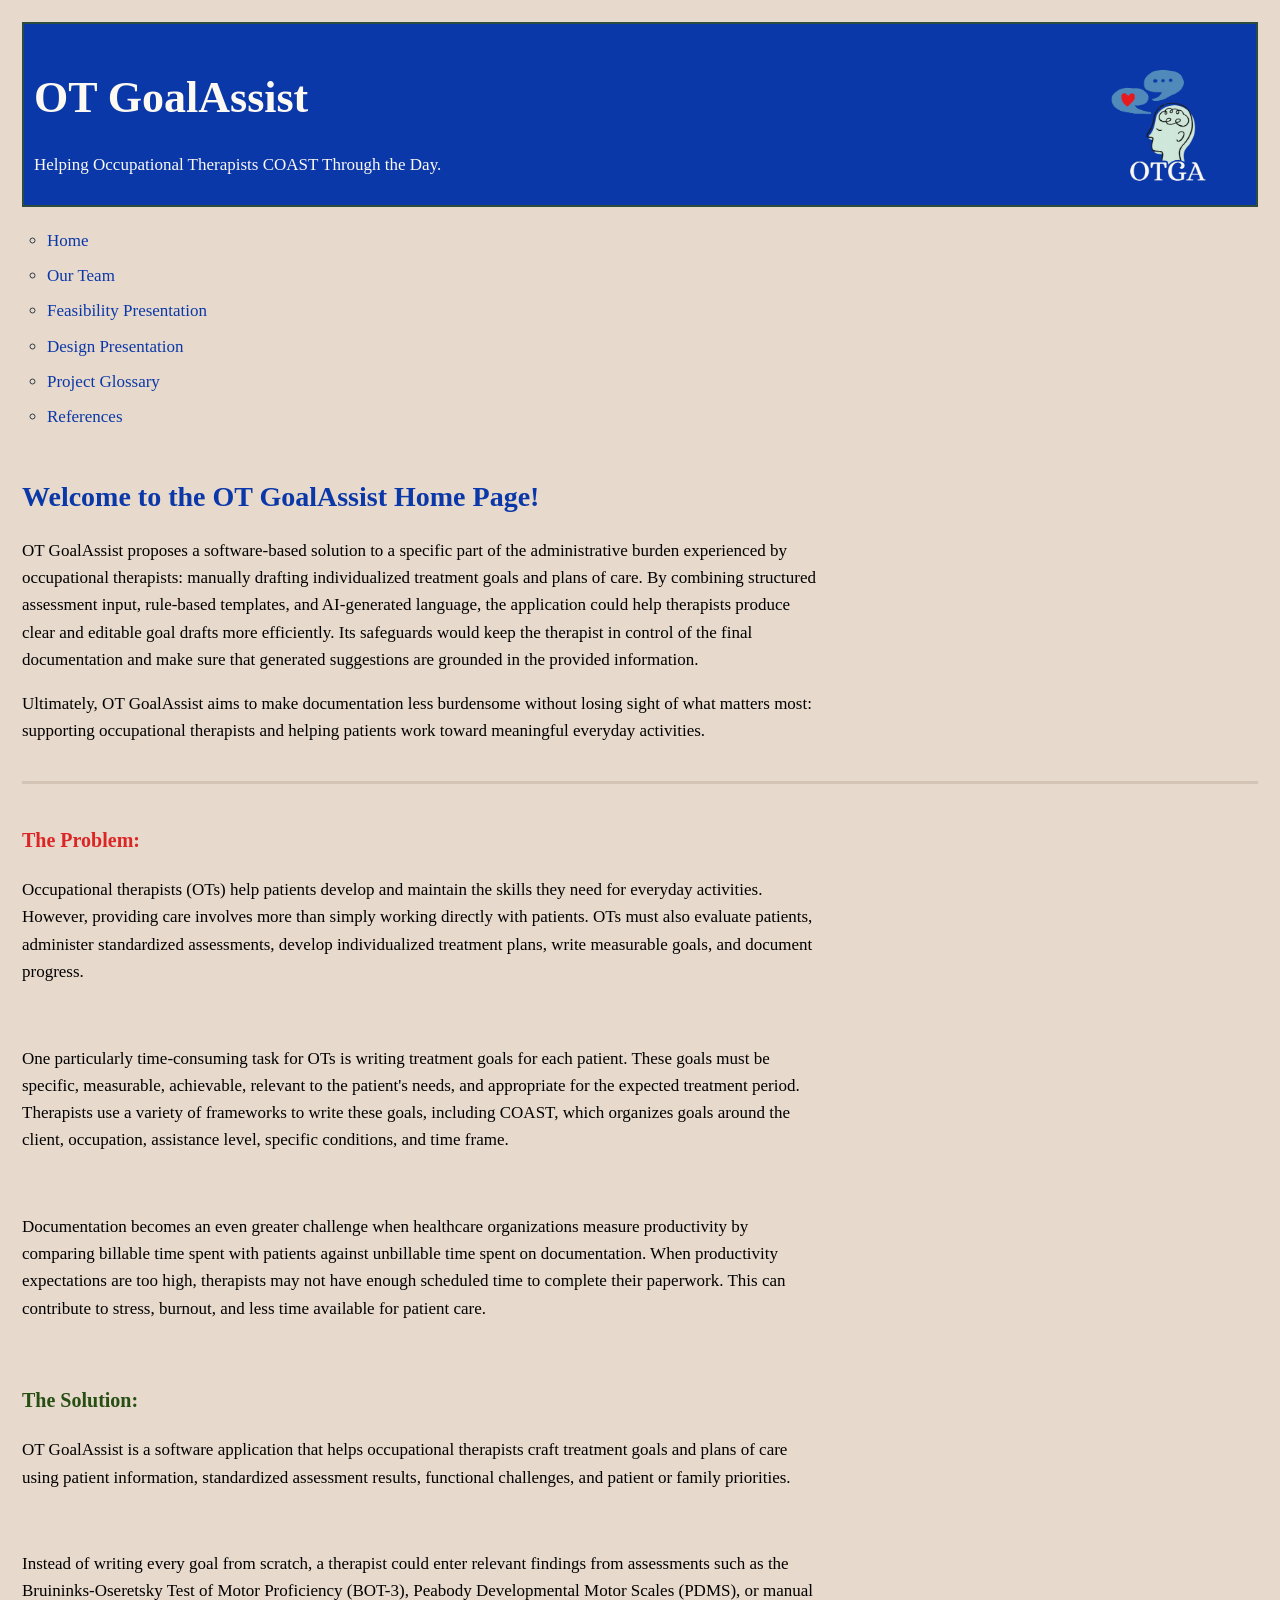
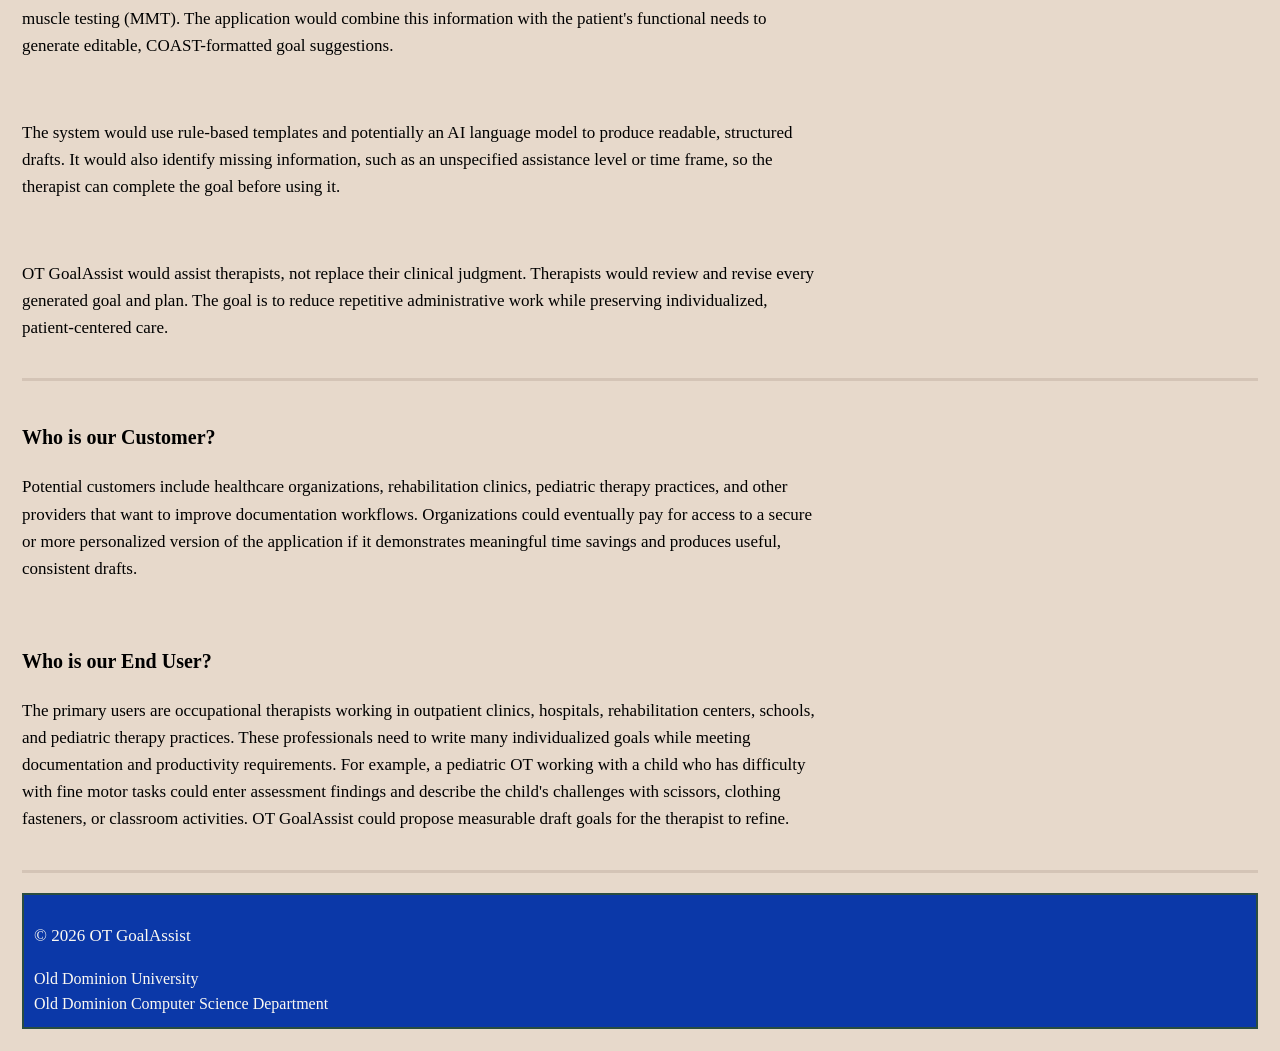
==== commit 3dc7c422: "Update index.html" ====
--- a/index.html
+++ b/index.html
@@ -87,7 +87,7 @@
             <br>
             <p>
                 Instead of writing every goal from scratch, a therapist could enter relevant findings from
-                assessments such as the Bruininks-Oseretsky Test of Motor Proficiency (BOT-2),
+                assessments such as the Bruininks-Oseretsky Test of Motor Proficiency (BOT-3),
                 Peabody Developmental Motor Scales (PDMS), or manual muscle testing (MMT). The
                 application would combine this information with the patient's functional needs to
                 generate editable, COAST-formatted goal suggestions.
